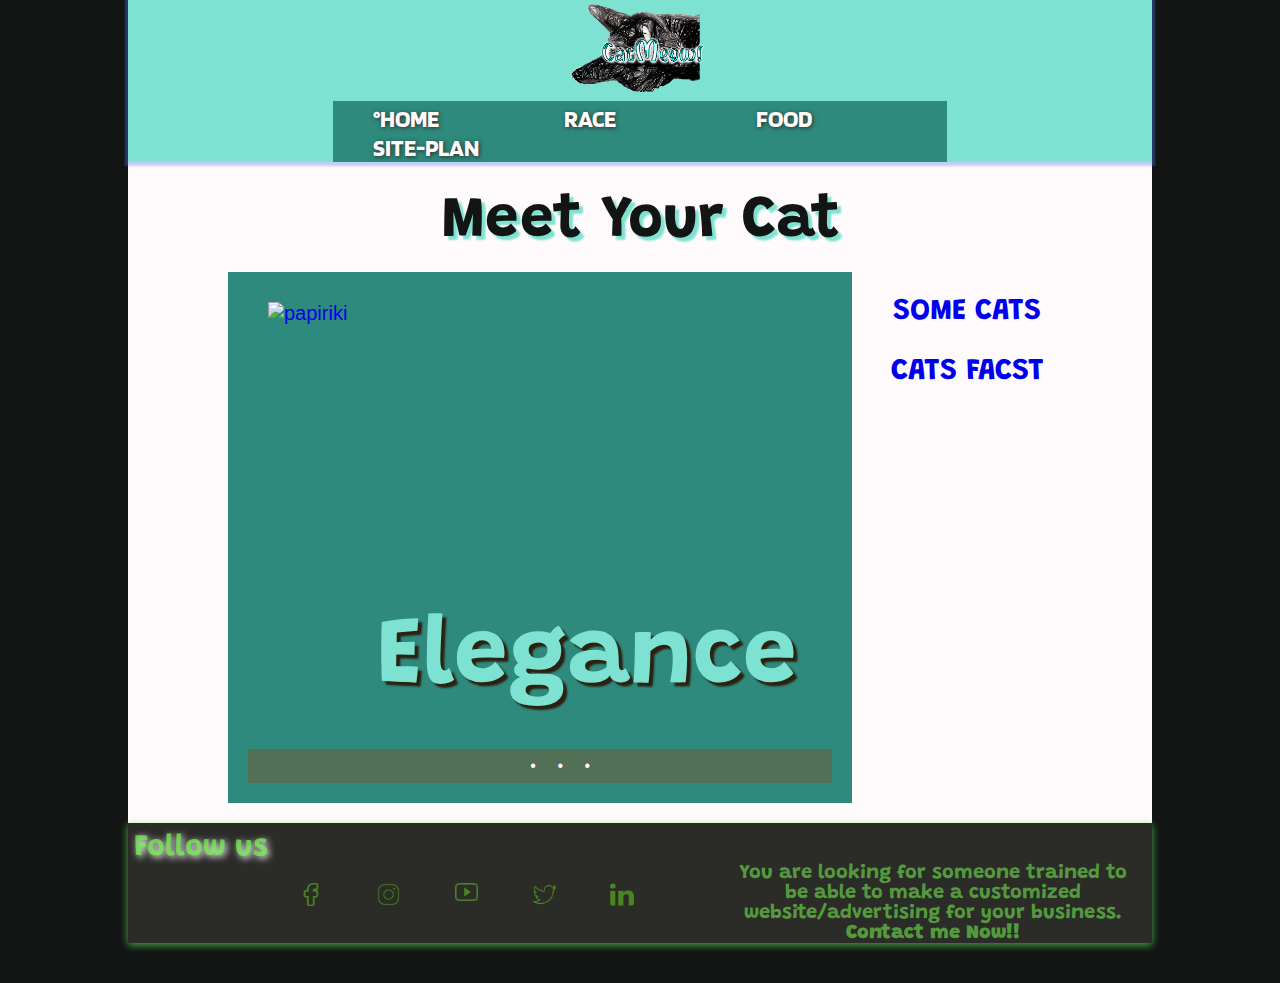
==== index.html @ 9331f4ae "ProjecV1.02" ====
<!DOCTYPE html>
<html lang="en">

<head>
  <title>! CatMeow !</title>
  <meta charset="utf-8">
  <meta name="viewport" content="width=device-width, initial-scale=1">
  <link type="text/css" rel="stylesheet" href="/css/style.css">
</head>

<body>
  <div class="content">
    <header>
      <div class="box-header">
        <div class="logo-box">
          <img src="/image/logo4.png" alt="catMeow Logo">
        </div>
        <div class="box-nav">
          <nav>
            <ul>
              <li><a href="index.html">°HOME</a></li>
              <li><a href="/race.html">RACE</a></li>
              <li><a href="/food.html">FOOD</a></li>
              <li><a href="#">SITE-PLAN</a></li>
            </ul>
          </nav>
        </div>
      </div>
    </header>
    <h1>Meet Your Cat</h1>
    <div class="content1">
      <div class="banner">
        <div class="slider" id="slider">
          <ul class="slides">
            <li class="slide" id="slide1">
              <a href="#">
                <p class="caption">Elegance</p>
                <img src=image/steepC1.jpg" alt="papiriki">
              </a>
            </li>
            <li class="slide" id="slide2">
              <a href="#">
                <p class="caption">Food</p>
                <img src="image/foodC3.jpg" alt="photo 2">
              </a>
            </li>
            <li class="slide" id="slide3">
              <a href="#">
                <p class="caption">Sleep</p>
                <img src="image/sleepC1.jpg" alt="photo 3">
              </a>
            </li>
            <li class="slide" id="slide4">
              <a href="#">
                <p class="caption">Steep</p>
                <img src="image /steepC.jpg" alt="photo 4">
              </a>
            </li>
            <li class="slide" id="slide5">
              <a href="#">
                <p class="caption">Rain</p>
                <img src="image/rainC2.jpg" alt="photo 5">
              </a>
            </li>
            <li class="slide">
              <a href="#">
                <p class="caption">Vaccines</p>
                <img src="image/vaccC1.jpg" alt="photo 6">
              </a>
            </li>
          </ul>
          <ul class="slider-controler">
            <li>
              <a href="#slide1">&bullet;</a>
            </li>
            <li>
              <a href="#slide2">&bullet;</a>
            </li>
            <li>
              <a href="#slide3">&bullet;</a>
            </li>
          </ul>
        </div>
      </div>
      <div class="contain-rigth">
        <ul class="h-top">
          <!--         <li><a href="F:\Faty_s\Byui\Courses\WDD 330\catmeow\register.html" class="">REGISTER CAT</a>
          </li>-->
          <li><a href="/js/cat.html">sOME cATS</a></li>
          <li><a href="/js/noteCats.html">cATS fACsT</a></li>
        </ul>
      </div>

    </div>

    <footer>
      <!-- footer info here -->
      <p class="footer-paragraph">You are looking for someone trained to be able to make a customized
        website/advertising for your business.<br> <b>Contact me Now!!</b></p>
      <div class="social">
        <h3>Follow us</h3>
        <div class="social-logo">
          <a href="https://www.facebook.com/" target="_blank" class="fa fa-facebook">
            <img src="image/f.png" alt="Facebook icon" class="footer-img">
          </a>
          <a href="https://www.instagram.com/?hl=es-la#reactivated" target="_blank" class="fa fa-instagram">
            <img src="/image/i.png" alt="Instagram icon" class="footer-img">
          </a>
          <a href="https://www.youtube.com/?feature=ytca">
            <img src="/image/y.png" alt="Youtube icon" class="footer-img">
          </a>
          <a href="https://twitter.com/home?lang=es" target="_blank" class="fa fa-youtube">
            <img src="/image/t.png" alt="Twiter icon" class="footer-img">
          </a>
          <a href="https://www.linkedin.com/feed/" target="_blank" class="fa fa-youtube">
            <img src="/image/ins.png" alt="Linkedin icon" class="footer-img">
          </a>
        </div>
      </div>
    </footer>
</body>

</html>
---- css/style.css ----
@import url('https://fonts.googleapis.com/css2?family=Grandstander:wght@200&display=swap');
@import url('https://fonts.googleapis.com/css2?family=Blinker:wght@300&display=swap');

/*font-family: 'Blinker', sans-serif;font-family: 'Grandstander', sans-serif;*/
.content {
  max-width: 80%;
  height: auto;
  margin: auto;
  background-color: #FFFAFB;
}

body {
  background-color: #131515;
  font-family: 'Play', sans-serif;
  font-size: 20px;
  margin: 0;
  color: #444;
}

/*<----This Header ----> */
.box-header {
  max-width: 100%;
  display: grid;
  grid-template-columns: 1fr 1fr 1fr 1fr 1fr;
  background-color: #7de2d1;
  box-shadow: 0 1px 2px 3px rgba(84, 130, 255, 0.2), 0 1px 2px 3px rgba(84, 130, 255, 0.2);
}

.box-nav {
  grid-column: 2/5;
  grid-row: 3/4;
  background-color: #2e8a7c;
}

.logo-box {
  grid-column: 3/4;
  grid-row: 2/3;
}

.box-header img {
  max-width: 80%;
  margin-left: 15px;
}

nav ul {
  list-style: none;
  /* removes the bullets! */
  display: grid;
  grid-template-columns: repeat(auto-fit, minmax(6em, 1fr));
  margin: 3px 0px 0px;
  font-family: 'Blinker', sans-serif;
  font-size: 1.2em;
  text-shadow: 1px 1px 4px #2B2C28;
}

nav a {
  color: #FFFAFB;
  text-decoration: none;
  padding: 1px 0px;
  font-weight: bold;
}

nav ul li a.active {
  background-color: rgba(255, 136, 0, 0.185);
  box-shadow: 0 2px 8px 0 rgba(255, 147, 84, 0.2), 0 2px 8px 0 rgba(240, 135, 15, 0.19);
  color: white;
}

nav ul li a:hover:not(.active) {
  background-color: rgba(161, 80, 14, 0.185);
  box-shadow: 0 2px 8px 0 rgba(199, 89, 16, 0.336), 0 2px 8px 0 rgba(240, 135, 15, 0.19);
  color: #FFF0F5;
}

h1,
h2,
h3 {
  font-family: 'Grandstander',
    sans-serif;
  font-size: 2em;
}

h1 {
  font-family: 'Grandstander',
    sans-serif;
  font-size: 3em;
  color: #131515;
  text-shadow: 4px 4px 2px #7de2d1;
  text-align: center;
  padding: .5em 1em 0;
  margin: 0 auto;
}

h2 {
  color: #fdfdfd;
  text-shadow: 4px 4px 2px #131515;
  text-align: center;
  padding: .5em 1em 0;
  margin: 0 auto;
}

h3 {
  color: #fdfdfd;
  font-size: 1.5em;
  text-shadow: 4px 4px 2px #131515;
  text-align: left;
  padding: .5em 1em 0;
  margin: 0 auto;
}

img {
  max-width: 20%;
}

p {
  font-family: 'Grandstander',
    sans-serif;
  font-size: 1em;
  color: var(--paragraph-color);
  padding: 1em;
}

/*<----This Banner box ----> */
.content1 {
  display: grid;
  grid-template-columns: 1fr 1fr 1fr 1fr 1fr;
  height: auto;
}

.banner-box {
  display: grid;
  grid-template-columns: 1fr 1fr 1fr 1fr 1fr;
  grid-gap: 0;
}

.banner {
  grid-column: 1/4;
  grid-row: 1;
  margin: 1em -5.5em 1em 5em;
  background-color: #2e8a7c;
}

.slider {
  position: relative;
}

.slides {
  position: relative;
  display: flex;
  overflow: hidden;
  list-style: none;
}

.slide {
  grid-row: 1/4;
  width: 100vw;
  flex-shrink: 0;
  animation-name: slide;
  animation-duration: 20s;
  animation-iteration-count: infinite;
  animation-timing-function: linear;
}

.slides:hover .slide {
  animation-play-state: paused;
}

.slide img {
  max-width: 55%;
  vertical-align: top;
}

.slide a {
  width: 100%;
  display: inline-block;
  position: relative;
}

.caption {
  color: #7de2d1;
  font-weight: bold;
  text-shadow: 4px 4px 2px #2c2010;
  font-size: 4vw;
  position: absolute;
  top: 10vw;
  left: 1vw;
}

.slide:target {
  animation-name: none;
  position: absolute;
  left: 0;
  top: 0;
  right: 0;
  bottom: 0;
  z-index: 50;
}

.slider-controler {
  position: relative;
  max-width: 100%;
  left: 0px;
  right: 0;
  top: 0;
  bottom: 0;
  text-align: center;
  margin: 1em;
  background-color: rgba(117, 88, 51, 0.514);
  z-index: 100;
}

.slider-controler li {
  margin: 0 0.5rem;
  display: inline-block;
  vertical-align: top;
}

.slider-controler a {
  display: inline-block;
  vertical-align: top;
  text-decoration: none;
  color: white;
  font-size: 1rem;
}

/*<!--==========       ==========-->*/
.showcase {
  height: auto;
  width: auto;
  max-height: 600px;
  max-width: 600px;
  border-radius: 1.5em;
  margin-top: 5%;
  margin-left: 10%;
  box-shadow: 1px 2px 8px .9px rgba(116, 241, 78, 0.781),
    1px 2px 8px .9px rgba(12, 160, 116, 0.397);

}

.banner2 {
  grid-column: 2/5;
  grid-row: 1;
  background-color: #2e8a7c;
  height: 35em;
  width: 35em;
  margin: auto;
}

.btn {
  background-color: #131515;
  font-family: 'Blinker',
    sans-serif;
  text-transform: uppercase;
  font-size: 1em;
  color: #7de2d1;
  font-weight: bold;
  position: relative;
  left: 33%;
  bottom: 0;
  padding: .6em;

}

.h-botton {
  grid-column: 2/3;
  grid-row: 2;
}

/*<!--==========       ==========-->*/
.banner3 {
  grid-column: 1/6;
  grid-row: 1;
  background-color: #2e8a7c;
  height: auto;
  width: 35em;
  margin: auto;
}

.img2 {
  margin-left: 40%;
  box-shadow: 0 2px 8px 0 rgba(116, 241, 78, 0.575),
    0 2px 8px 0 rgba(15, 240, 172, 0.19);

}

.cats-form {
  background-color: #7de2d1;
  margin: 5%;
  padding: 2em;
}

.labelCats {
  text-transform: uppercase;
  font-family: 'Blinker',
    sans-serif;
  font-size: 1em;
  font-weight: bold;
  letter-spacing: 0.2em;
}

.inputCats {
  text-transform: uppercase;
  font-family: 'Blinker',
    sans-serif;
  font-size: 1em;
  font-weight: bold;
  max-width: 30%;
}

.catsP {
  text-transform: uppercase;
  font-family: 'Blinker',
    sans-serif;
  font-size: .8em;
}

.facts{
background-color: #7de2d1;
border-radius: 1.5em;
border-style: unset;
margin: 2% 5%;
font-weight: bold;
}

.mod-cats{
  width: 100;
  height: auto;
}

/*<!--==========       ==========-->*/
.cati{
  max-width: 100%;
  margin: 5%;

}

/*<!--==========       ==========-->*/
.contain-rigth {
  grid-column: 4/6;
  display: grid;
  grid-template-columns: 1fr 1fr 1fr;
}

.h-top {
  grid-column: 1/4;
  grid-row: 1/2;
  font-size: 1.5em;
  text-align: center;
  text-decoration: none;
  text-transform: uppercase;
  font-family: 'Grandstander',
    sans-serif;
  font-weight: bold;
}

.contain-rigth li,
a {
  list-style-type: none;
  text-decoration: none;
  padding: .5em 0;
}

.contain-rigth input {
  background-color: #2e8a7c;
  font-size: 1.3em;
  font-weight: bold;
  font-style: 'Blinker', sans-serif;
  color: #131515;
  text-shadow: 2px 2px 2px #7de2d1;
  width: 300px;
  margin: 10px;
  padding: .5em;

}


/*<!--========== FOOTER ==========-->*/
footer {
  font-family: 'Mali', cursive;
  height: 120px;
  max-width: 100%;
  margin: auto;
  display: grid;
  grid-template-columns: 1fr 1fr 1fr 1fr 1fr 1fr 1fr;
  background-color: #2B2C28;
  box-shadow: 0 2px 8px 0 rgba(116, 241, 78, 0.575), 0 2px 8px 0 rgba(15, 240, 172, 0.19);
}

.social {
  grid-column: 1 / 5;
  grid-row: 1;
  display: grid;
  grid-template-columns: 1fr 1fr 1fr 1fr;
}

.social-logo {
  grid-column: 2/5;
  grid-row: 1;
  display: grid;
  grid-template-columns: repeat(auto-fit, minmax(1em, 1fr));
  padding: 10px 25px 25px;
}

.social h3 {
  grid-column: 1/2;
  grid-row: 1;
  color: rgba(116, 241, 78, 0.753);
  text-align: center;
  padding: 0;
  margin: 10px 5px 10px;
  text-shadow: 2px 2px 7px #fdfdfd;
}

.social img {
  border-radius: 15%;
  max-width: 30%;
  border: 5px #7de2d1;
  margin-top: 2em;

}

.social img:hover,
.social img:active {
  max-width: 45%;
}

.footer-paragraph {
  grid-column: 5 / 8;
  grid-row: 1;
  color: rgba(116, 241, 78, 0.575);
  font-weight: bold;
  font-size: 1em;
  text-align: center;
}

@keyframes change {

  0% {
    margin-top: 0;
  }

  20% {
    margin-top: 0;
  }

  25% {
    margin-top: -55px;
  }

  50% {
    margin-top: -55px;
  }

  55% {
    margin-top: -110px;
  }

  80% {
    margin-top: -110px;
  }

  85% {
    margin-top: -55px;
  }

  95% {
    margin-top: -55px;
  }

  100% {
    margin-top: 0;
  }
}

@keyframes slide {
  0% {
    transform: translateX(0);
  }

  10% {
    transform: translateX(0);
  }

  15% {
    transform: translateX(-100%);
  }

  30% {
    transform: translateX(-100%);
  }

  35% {
    transform: translateX(-200%);
  }

  50% {
    transform: translateX(-200%);
  }

  55% {
    transform: translateX(-300%);
  }

  70% {
    transform: translateX(-300%);
  }

  75% {
    transform: translateX(-400%);
  }

  90% {
    transform: translateX(-400%);
  }

  95% {
    transform: translateX(-500%);
  }

  100% {
    transform: translateX(-500%);
  }
}

@media only screen and (min-width: 1200px) {
  .slide {
    width: 1200px;
  }

  .caption {
    font-size: 96px;
    bottom: 96px;
    right: 50px;
  }
}

/*media query*/
@media screen and (max-width:550px) {
  body {
    font-size: 10px;
    width: 100%;
  }

  nav ul li a {
    width: 100%;
    font-size: 10px;
    padding: 0;
  }

  .home-grid {
    display: block;
  }

  .home-grid,
  nav ul {
    display: block;
  }

  .home-grid,
  nav ul,
  .banner-box {
    display: block;
  }

  div p {
    color: #4c96d7;
    text-align: left;
  }

  h2 {
    text-align: left;
  }

  header p img {
    margin-left: -32em;
    font-size: 1.5em;
    font-family: 'Electrolize', sans-serif;
    width: 100%;
  }

  li {
    list-style-type: none;
  }

  .banner {
    grid-column: 1/6;
    width: 99%;
    height: auto;
    margin: 5px;
    padding: auto;
  }

  .banner2 {
    grid-column: 1/6;
    width: 99%;
    height: auto;
    margin: 5px;
    padding: auto;
  }

  .h-top {
    grid-column: 1/6;
    width: 100%;
    text-align: center;
  }


  .slider-controler {
    position: relative;
    width: 80%;
    height: auto;
    text-align: center;
  }

  .contain-rigth {
    width: 100%;
    grid-column: 1/6;
    padding: 0;
  }

  .showcase {
    height: auto;
    width: auto;
    max-height: 200px;
    max-width: 200px;
    border-radius: .5em;
  }

  .footer-paragraph {
    width: 100%;
    height: auto;
    font-size: 10px;
    grid-column: 1 / 8;
    grid-row: 2;
    padding: auto;
  }

  .social {
    grid-column: 1 / 8;
    grid-row: 1;
  }

  footer h3 {
    font-size: 15px;
  }

  footer img {
    width: 120%;
  }

  .social-logo {
    grid-column: 2 / 8;
    grid-row: 1/2;
  }

}

/* end of media query */
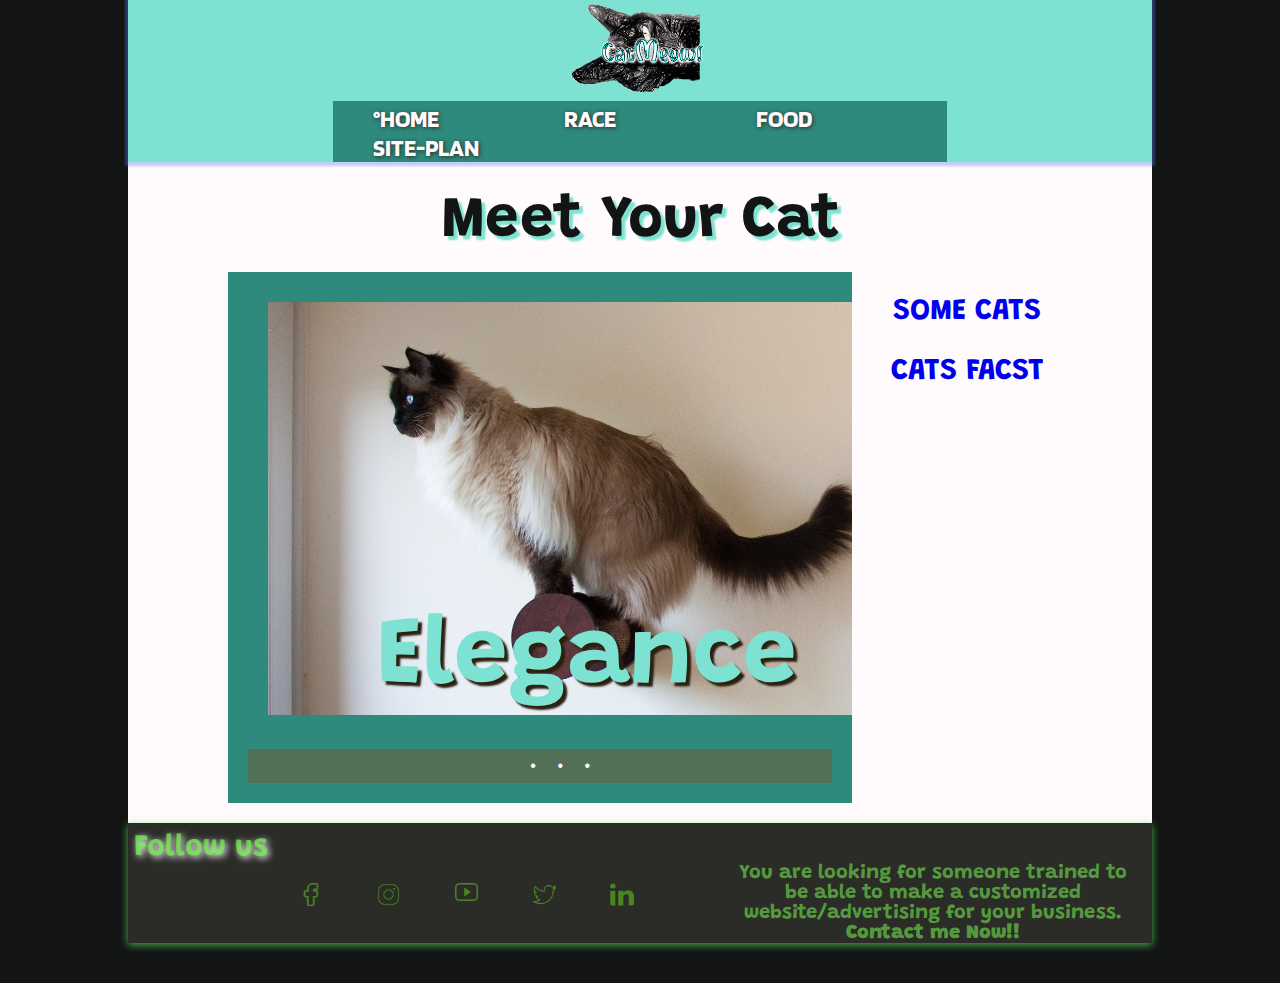
==== commit db5b88ae: "Project1.03" ====
--- a/index.html
+++ b/index.html
@@ -19,8 +19,8 @@
           <nav>
             <ul>
               <li><a href="index.html">°HOME</a></li>
-              <li><a href="/race.html">RACE</a></li>
-              <li><a href="/food.html">FOOD</a></li>
+              <li><a href="race.html">RACE</a></li>
+              <li><a href="food.html">FOOD</a></li>
               <li><a href="#">SITE-PLAN</a></li>
             </ul>
           </nav>
@@ -35,7 +35,7 @@
             <li class="slide" id="slide1">
               <a href="#">
                 <p class="caption">Elegance</p>
-                <img src=image/steepC1.jpg" alt="papiriki">
+                <img src="image/steepC1.jpg" alt="papiriki">
               </a>
             </li>
             <li class="slide" id="slide2">
--- a/css/style.css
+++ b/css/style.css
@@ -44,7 +44,7 @@
 
 nav ul {
   list-style: none;
-  /* removes the bullets! */
+  /* removes the bullets! 444*/
   display: grid;
   grid-template-columns: repeat(auto-fit, minmax(6em, 1fr));
   margin: 3px 0px 0px;
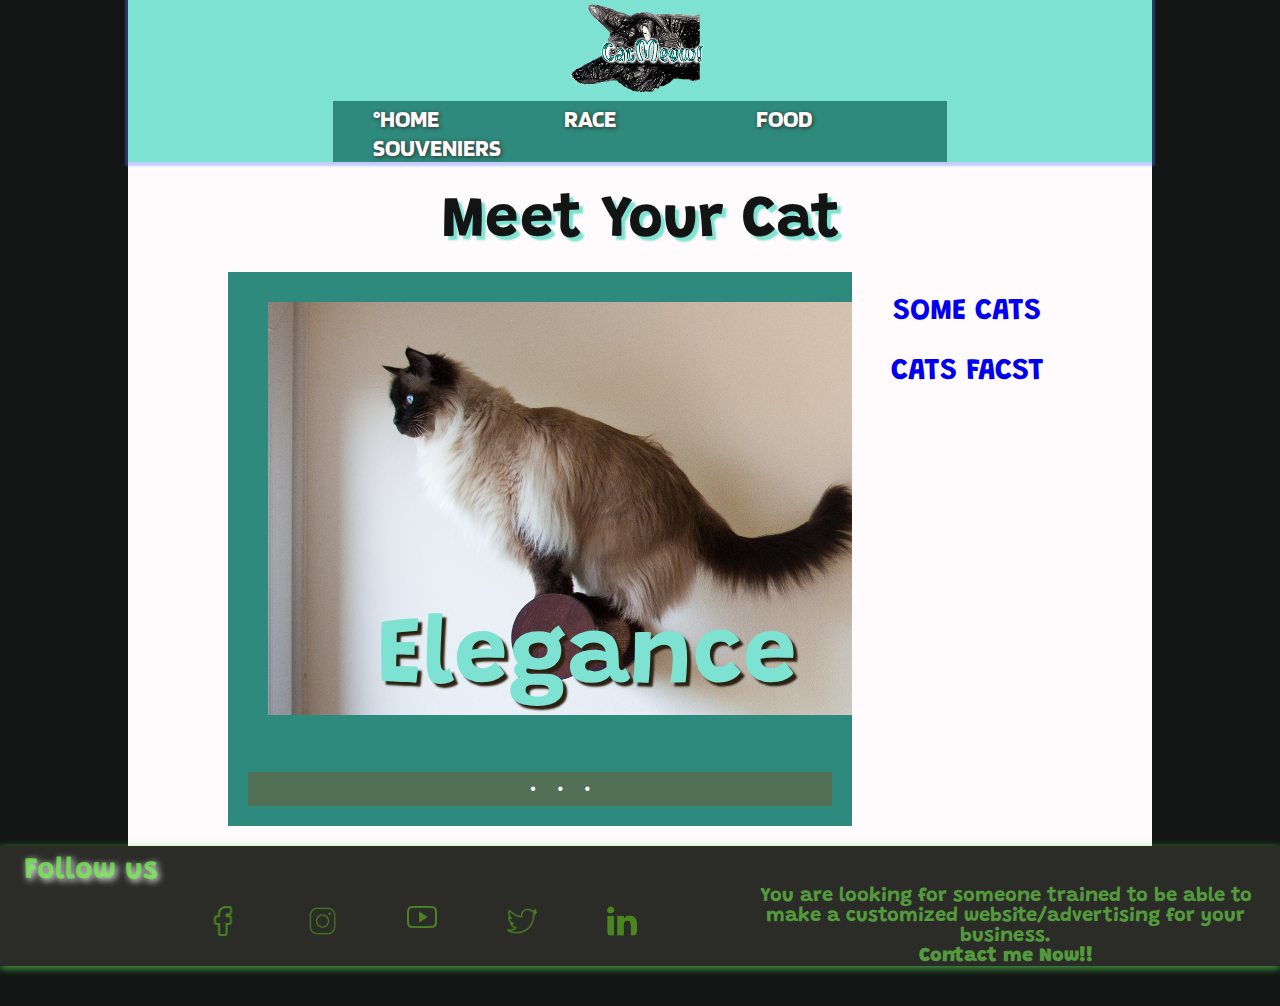
==== commit 18402a59: "PROJECTv1.034" ====
--- a/index.html
+++ b/index.html
@@ -5,7 +5,7 @@
   <title>! CatMeow !</title>
   <meta charset="utf-8">
   <meta name="viewport" content="width=device-width, initial-scale=1">
-  <link type="text/css" rel="stylesheet" href="/css/style.css">
+  <link type="text/css" rel="stylesheet" href="css/style.css">
 </head>
 
 <body>
@@ -13,7 +13,7 @@
     <header>
       <div class="box-header">
         <div class="logo-box">
-          <img src="/image/logo4.png" alt="catMeow Logo">
+          <img src="image/logo4.png" alt="catMeow Logo">
         </div>
         <div class="box-nav">
           <nav>
@@ -21,7 +21,7 @@
               <li><a href="index.html">°HOME</a></li>
               <li><a href="race.html">RACE</a></li>
               <li><a href="food.html">FOOD</a></li>
-              <li><a href="#">SITE-PLAN</a></li>
+              <li><a href="#">SOUVENIERS</a></li>
             </ul>
           </nav>
         </div>
@@ -53,7 +53,7 @@
             <li class="slide" id="slide4">
               <a href="#">
                 <p class="caption">Steep</p>
-                <img src="image /steepC.jpg" alt="photo 4">
+                <img src="image/steepC.jpg" alt="photo 4">
               </a>
             </li>
             <li class="slide" id="slide5">
@@ -84,14 +84,13 @@
       </div>
       <div class="contain-rigth">
         <ul class="h-top">
-          <!--         <li><a href="F:\Faty_s\Byui\Courses\WDD 330\catmeow\register.html" class="">REGISTER CAT</a>
-          </li>-->
-          <li><a href="/js/cat.html">sOME cATS</a></li>
-          <li><a href="/js/noteCats.html">cATS fACsT</a></li>
+          <li><a href="js/cat.html">sOME cATS</a></li>
+          <li><a href="js/noteCats.html">cATS fACsT</a></li>
         </ul>
       </div>
 
     </div>
+  </div>
 
     <footer>
       <!-- footer info here -->
@@ -104,16 +103,16 @@
             <img src="image/f.png" alt="Facebook icon" class="footer-img">
           </a>
           <a href="https://www.instagram.com/?hl=es-la#reactivated" target="_blank" class="fa fa-instagram">
-            <img src="/image/i.png" alt="Instagram icon" class="footer-img">
+            <img src="image/i.png" alt="Instagram icon" class="footer-img">
           </a>
           <a href="https://www.youtube.com/?feature=ytca">
-            <img src="/image/y.png" alt="Youtube icon" class="footer-img">
+            <img src="image/y.png" alt="Youtube icon" class="footer-img">
           </a>
           <a href="https://twitter.com/home?lang=es" target="_blank" class="fa fa-youtube">
-            <img src="/image/t.png" alt="Twiter icon" class="footer-img">
+            <img src="image/t.png" alt="Twiter icon" class="footer-img">
           </a>
           <a href="https://www.linkedin.com/feed/" target="_blank" class="fa fa-youtube">
-            <img src="/image/ins.png" alt="Linkedin icon" class="footer-img">
+            <img src="image/ins.png" alt="Linkedin icon" class="footer-img">
           </a>
         </div>
       </div>
--- a/css/style.css
+++ b/css/style.css
@@ -314,21 +314,21 @@
   font-size: .8em;
 }
 
-.facts{
-background-color: #7de2d1;
-border-radius: 1.5em;
-border-style: unset;
-margin: 2% 5%;
-font-weight: bold;
-}
-
-.mod-cats{
+.facts {
+  background-color: #7de2d1;
+  border-radius: 1.5em;
+  border-style: unset;
+  margin: 2% 5%;
+  font-weight: bold;
+}
+
+.mod-cats {
   width: 100;
   height: auto;
 }
 
 /*<!--==========       ==========-->*/
-.cati{
+.cati {
   max-width: 100%;
   margin: 5%;
 
